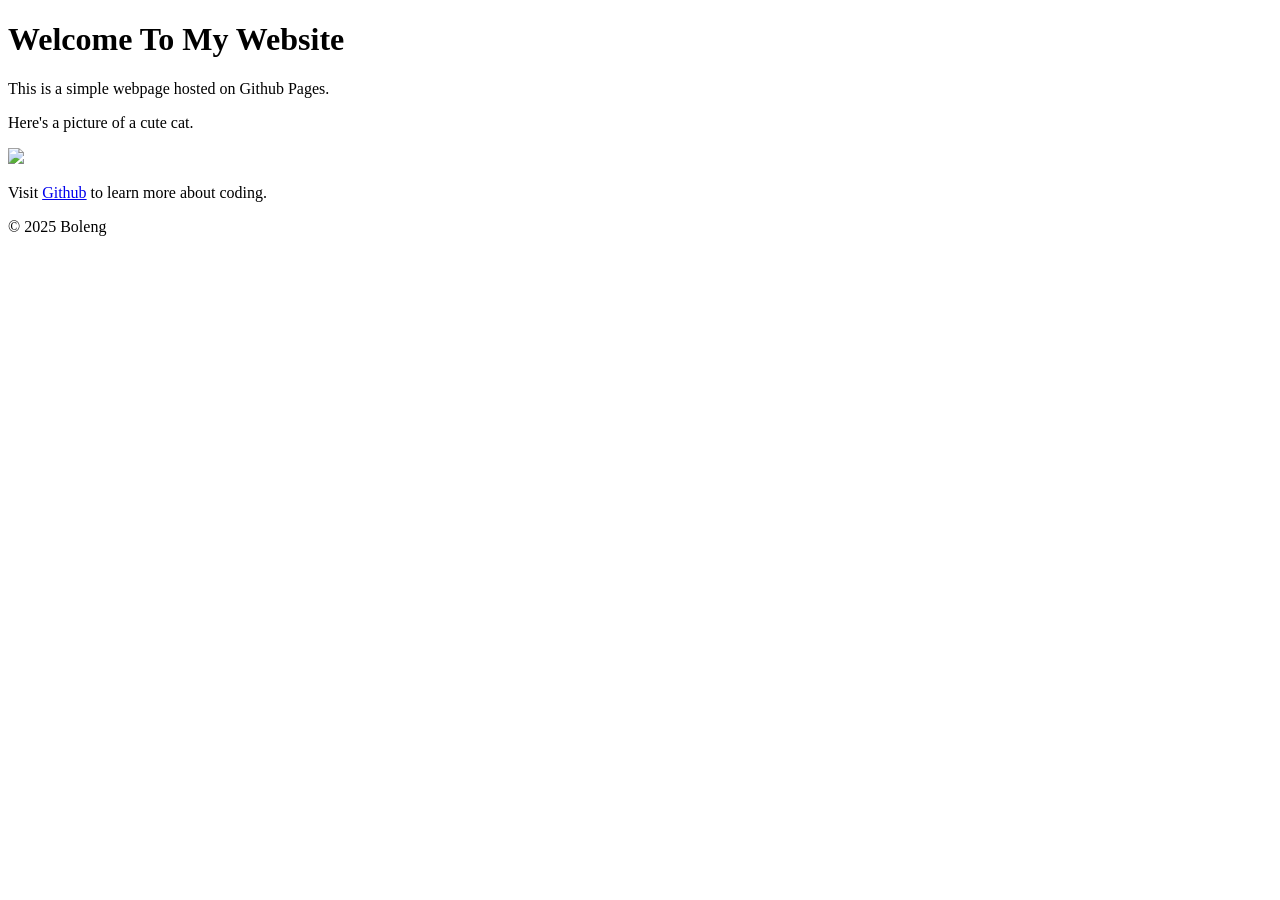
==== index.html @ 66d41913 "Update index.html" ====
<!DOCTYPE html>
<html lang="en">
<head>
    <meta charset="UTF-8">
    <meta name="viewport" content="width=device-width, initial-scale=1.0">
    <title> My First Github Page</title>
</head>
<body>
    <header>
        <h1>Welcome To My Website</h1>
    </header>

    <main>
        <p> This is a simple webpage hosted on Github Pages.</p>
        <p> Here's a picture of a cute cat.</p>
        <img src="https://unsplash.com/photos/orange-tabby-kitten-in-grasses-RCfi7vgJjUY?utm_source=unsplash&utm_medium=referral&utm_content=creditShareLink">

        <p>Visit <a href="https.//github.com">Github</a> to learn more about coding.</p>
    </main>

    <footer>
        <p>&copy; 2025 Boleng</p>
    </footer>
</body>
</html>
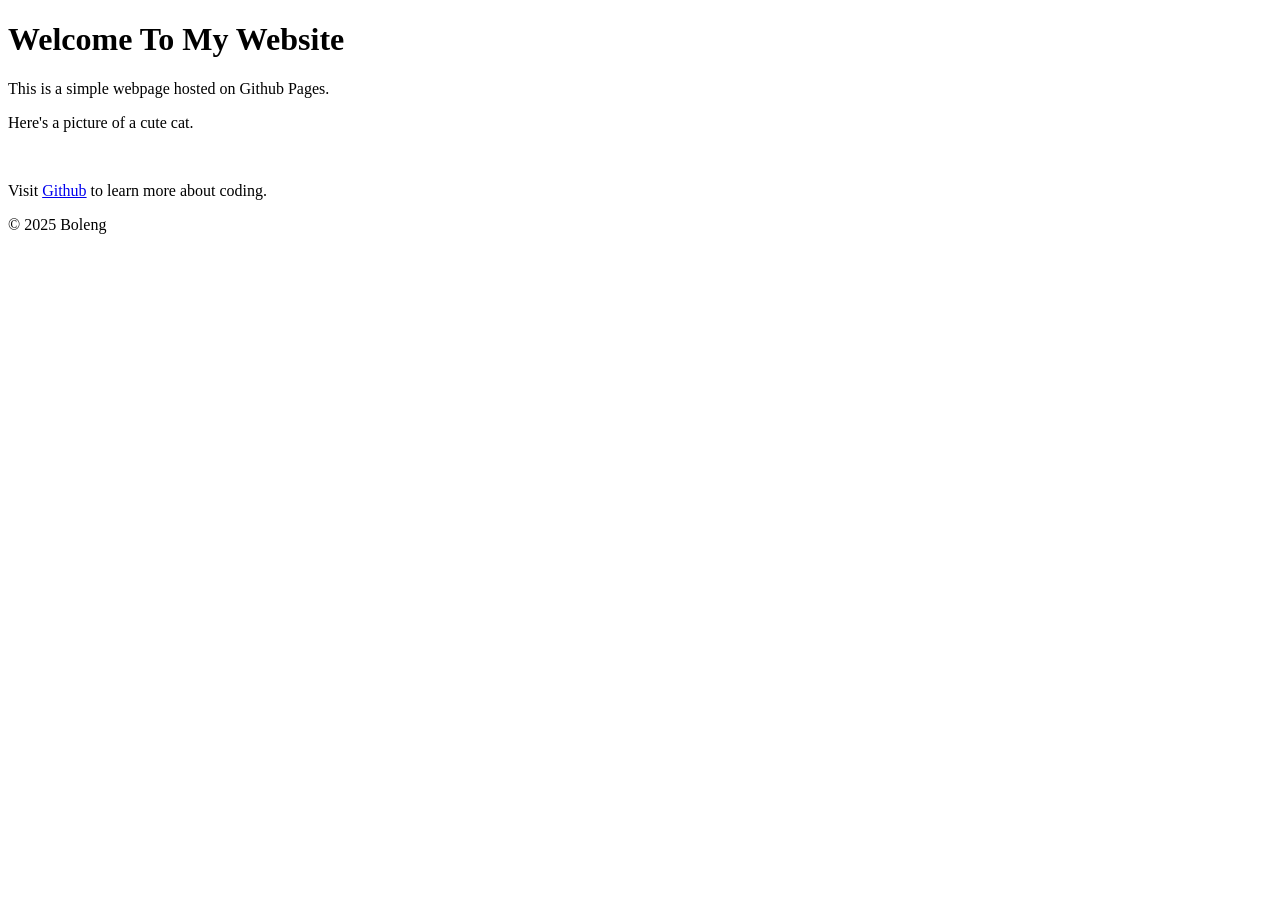
==== commit 2373ba3e: "Update index.html" ====
--- a/index.html
+++ b/index.html
@@ -13,7 +13,7 @@
     <main>
         <p> This is a simple webpage hosted on Github Pages.</p>
         <p> Here's a picture of a cute cat.</p>
-        <img src="https://unsplash.com/photos/orange-tabby-kitten-in-grasses-RCfi7vgJjUY?utm_source=unsplash&utm_medium=referral&utm_content=creditShareLink">
+        <img src= ""c:\Users\Proline\my-github-page\andriyko-podilnyk-RCfi7vgJjUY-unsplash.jpg">
 
         <p>Visit <a href="https.//github.com">Github</a> to learn more about coding.</p>
     </main>
@@ -24,3 +24,4 @@
 </body>
 </html>
 
+
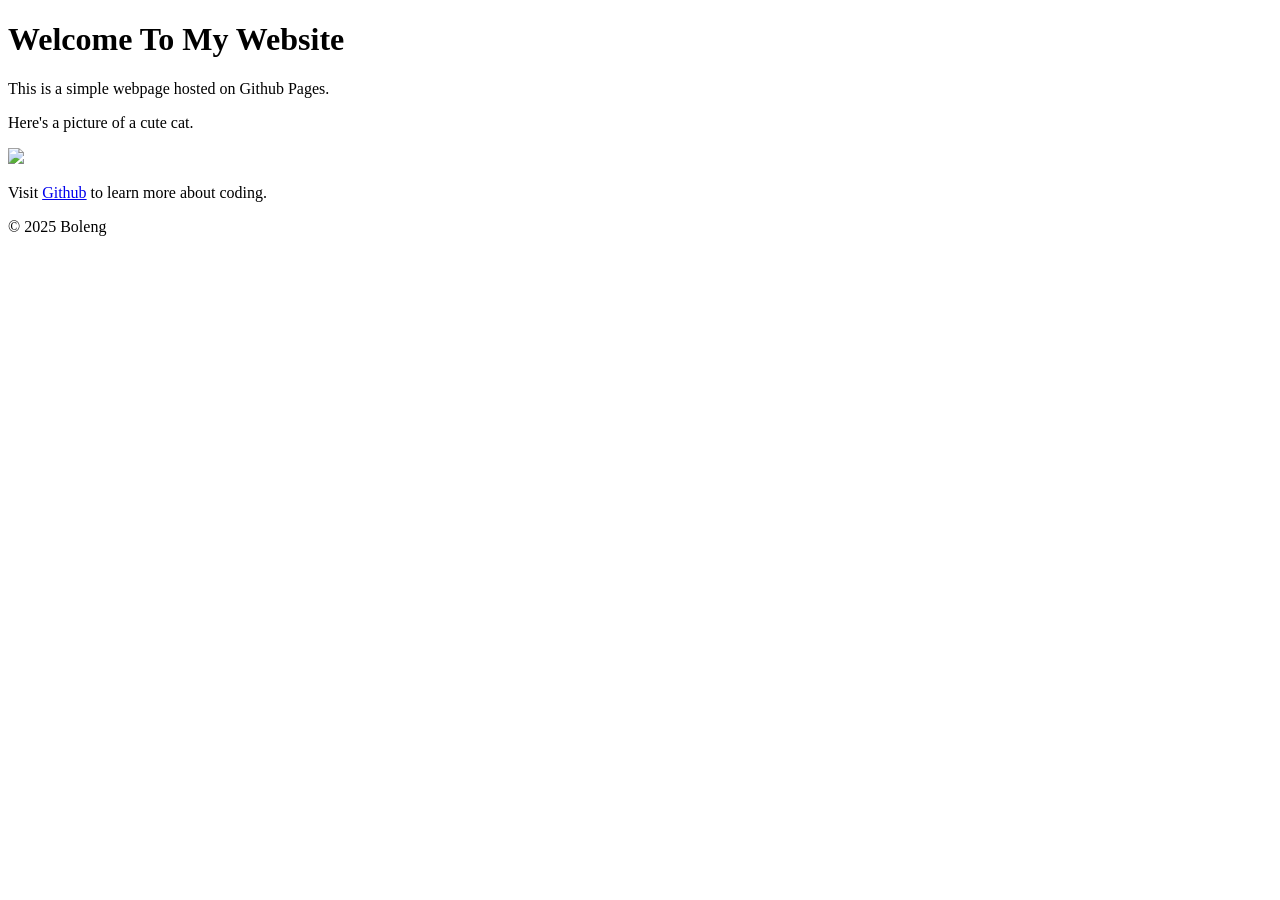
==== commit 8bbe273a: "Update index.html" ====
--- a/index.html
+++ b/index.html
@@ -13,7 +13,7 @@
     <main>
         <p> This is a simple webpage hosted on Github Pages.</p>
         <p> Here's a picture of a cute cat.</p>
-        <img src= ""c:\Users\Proline\my-github-page\andriyko-podilnyk-RCfi7vgJjUY-unsplash.jpg">
+        <img src= "cute kitten.jpg">
 
         <p>Visit <a href="https.//github.com">Github</a> to learn more about coding.</p>
     </main>
@@ -25,3 +25,4 @@
 </html>
 
 
+
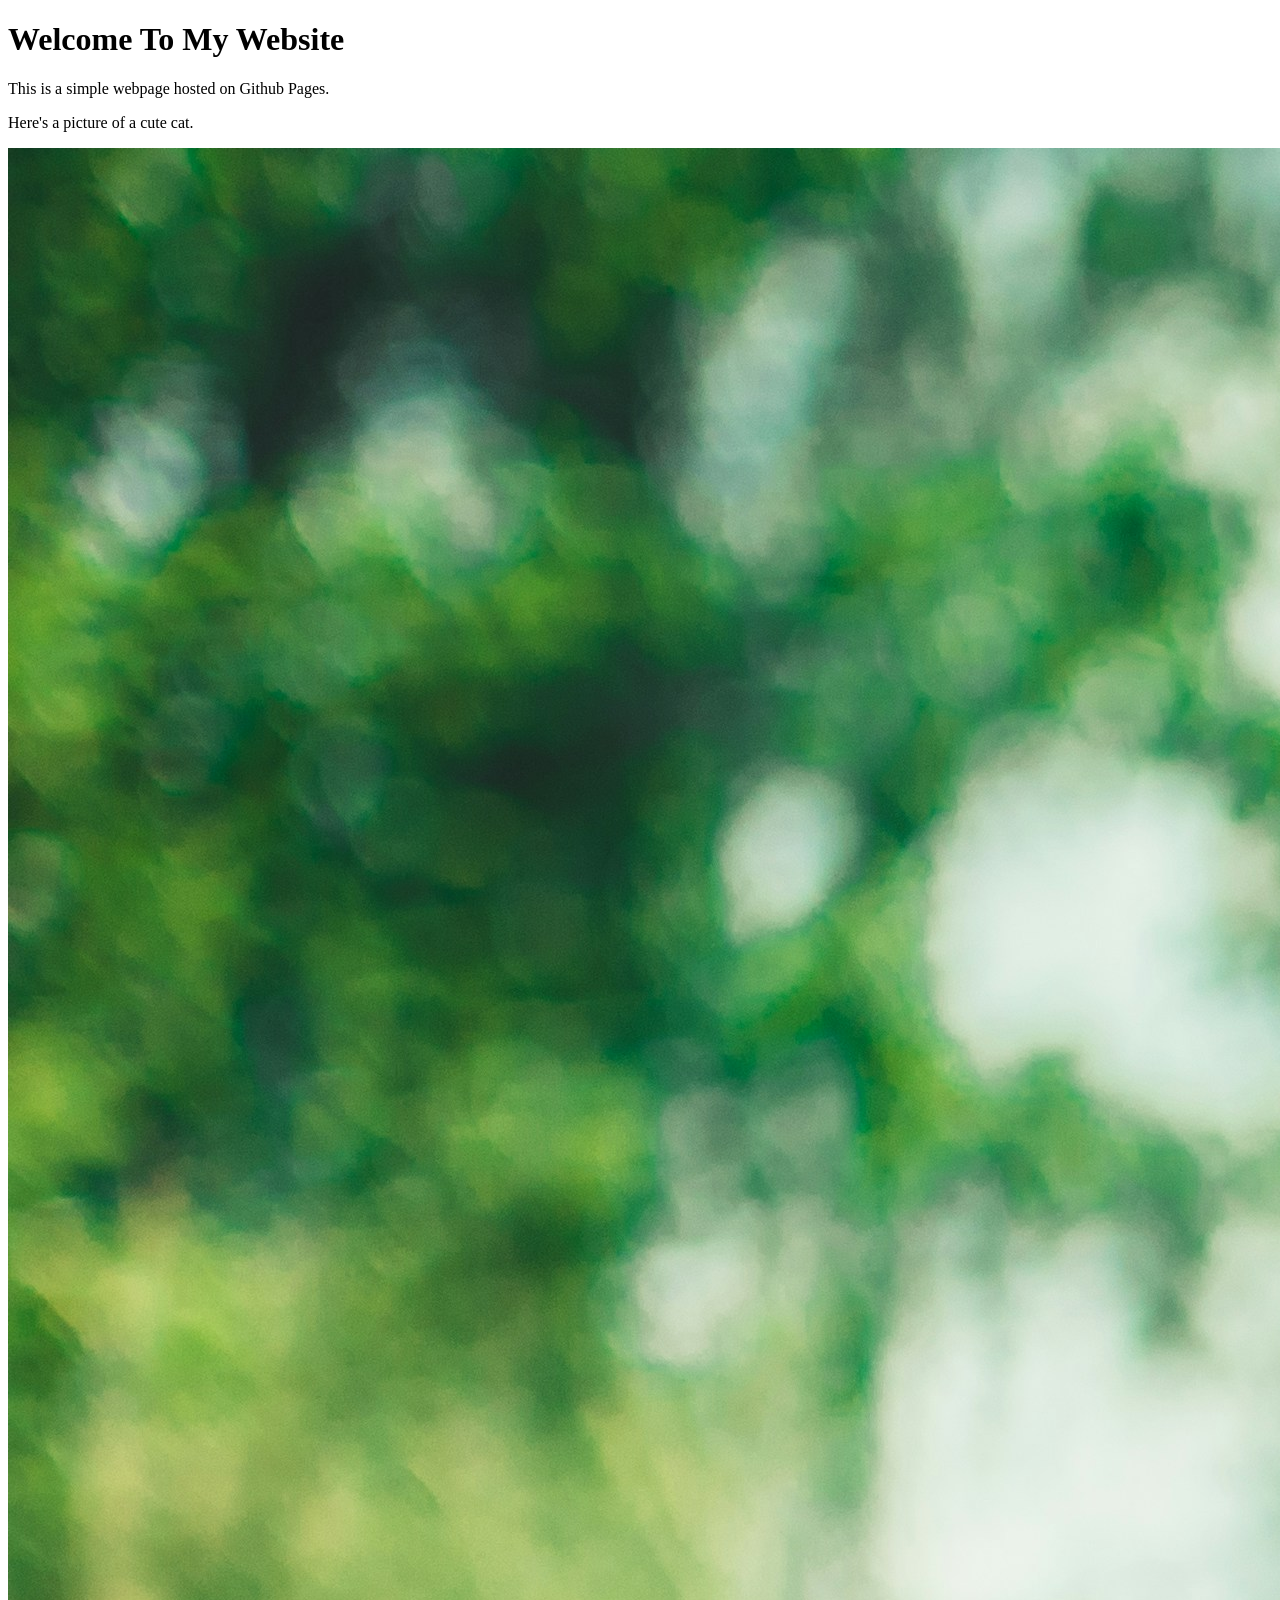
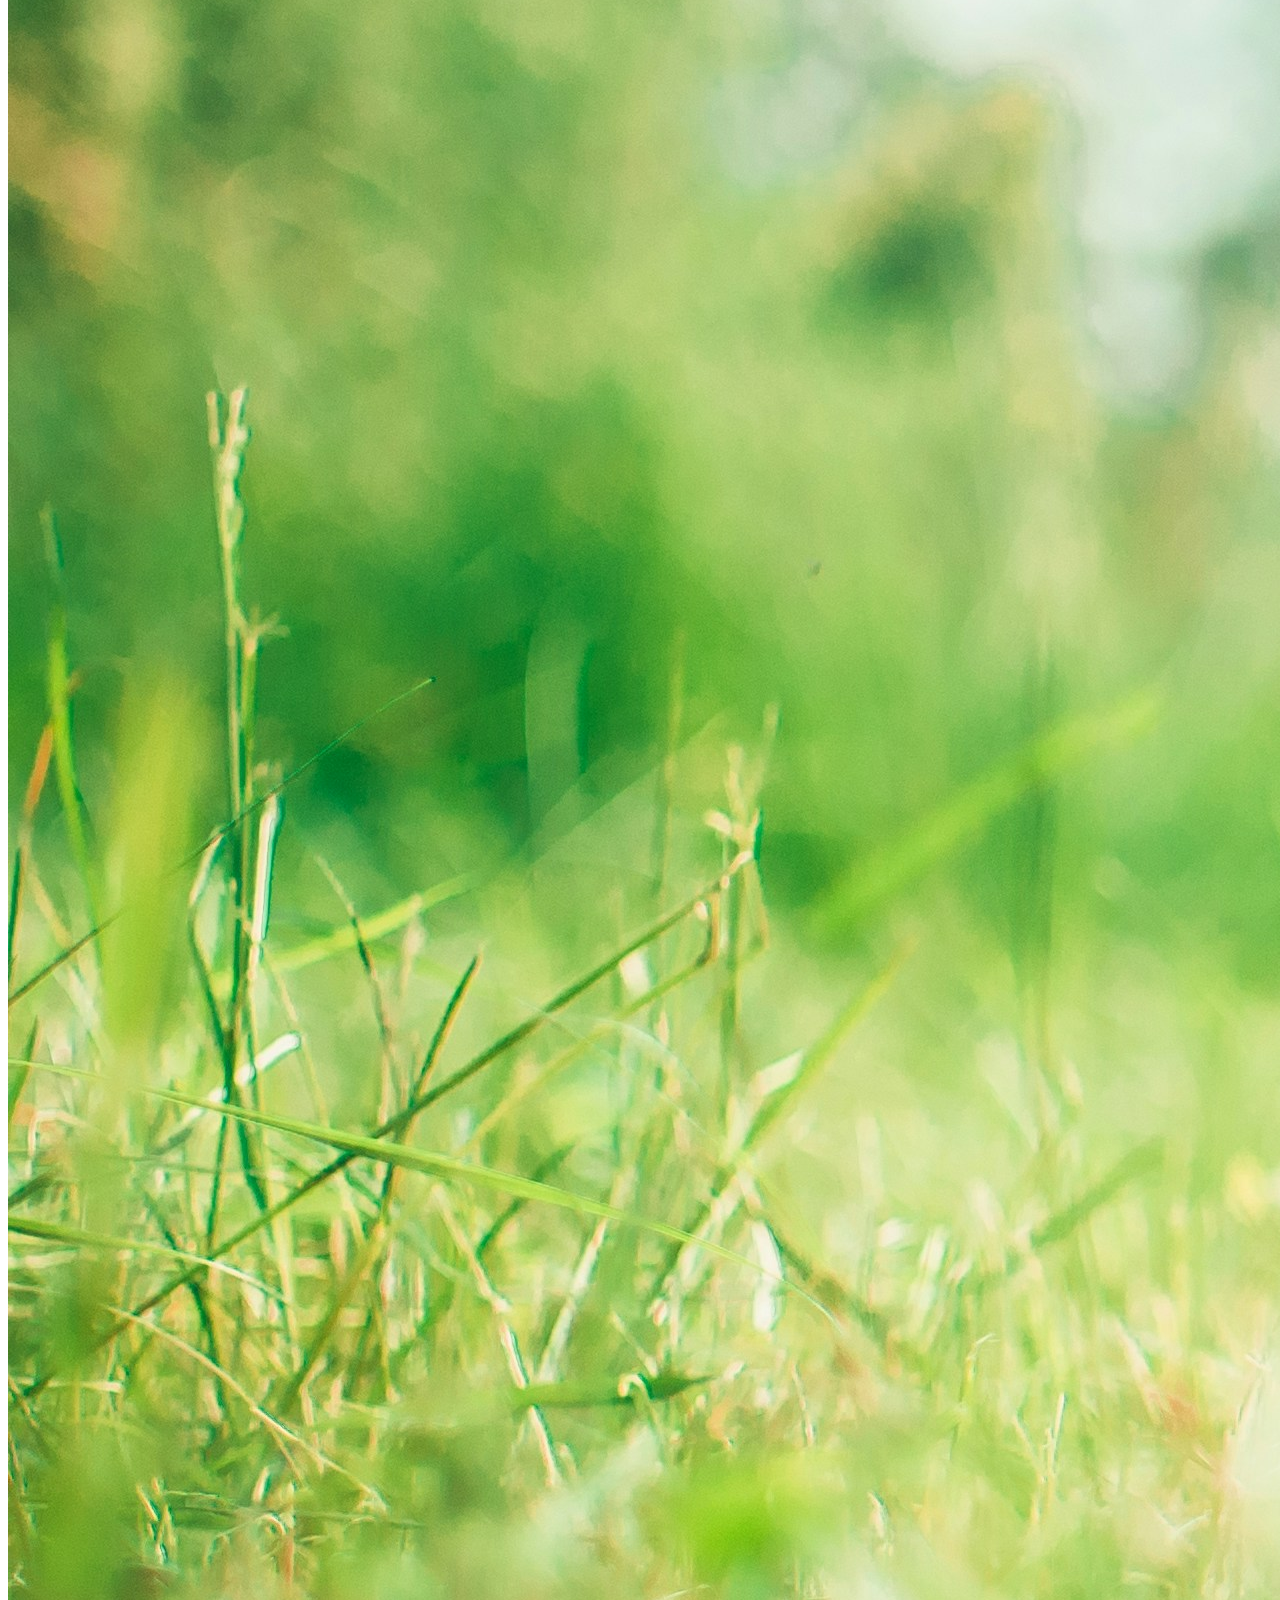
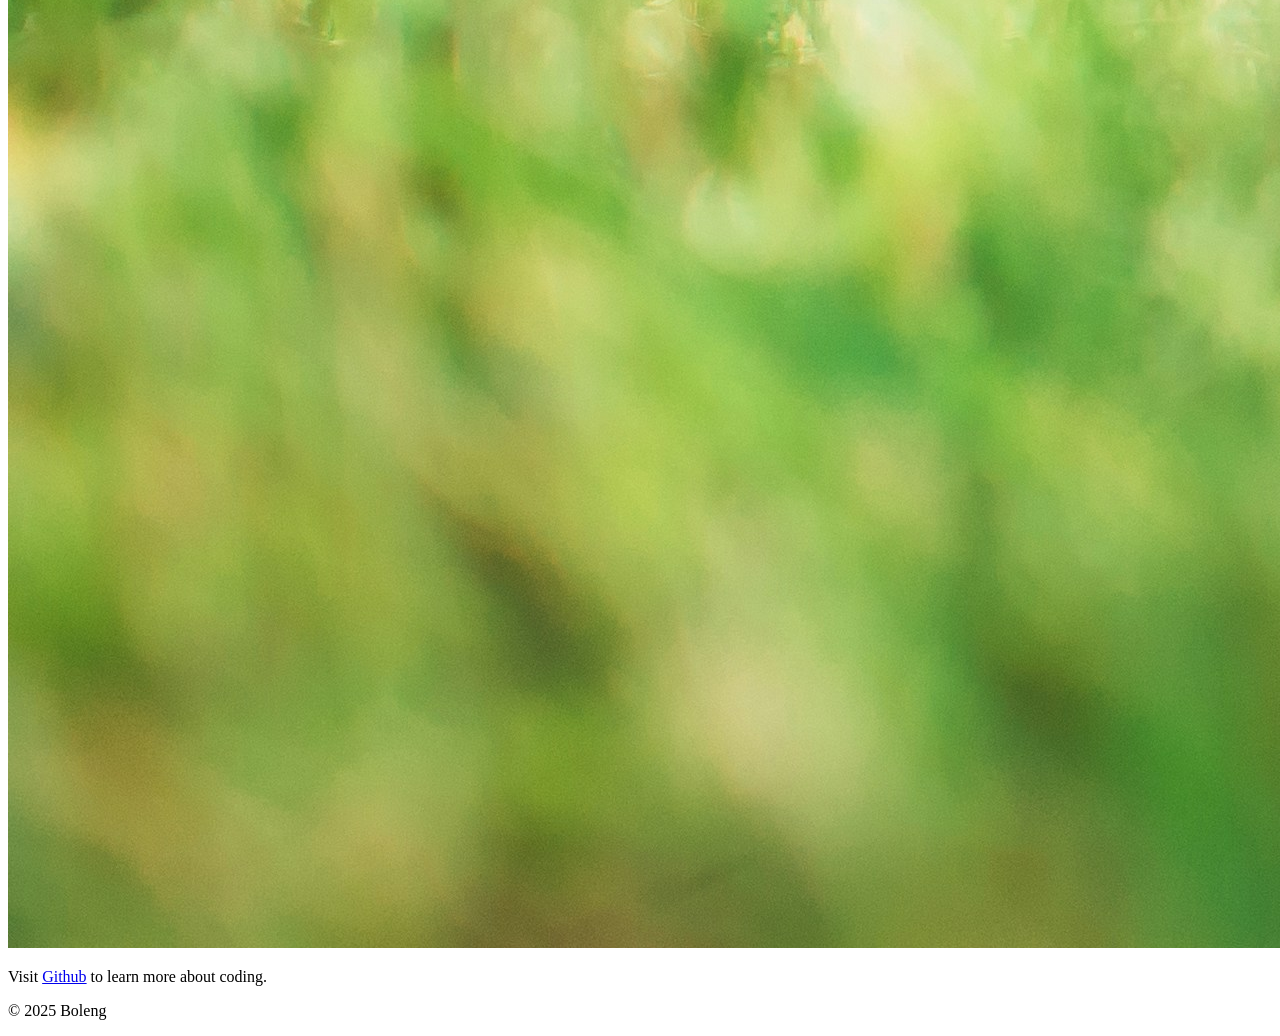
==== commit 86041eeb: "pic" ====
--- a/index.html
+++ b/index.html
@@ -1,28 +1,25 @@
-<!DOCTYPE html>
-<html lang="en">
-<head>
-    <meta charset="UTF-8">
-    <meta name="viewport" content="width=device-width, initial-scale=1.0">
-    <title> My First Github Page</title>
-</head>
-<body>
-    <header>
-        <h1>Welcome To My Website</h1>
-    </header>
-
-    <main>
-        <p> This is a simple webpage hosted on Github Pages.</p>
-        <p> Here's a picture of a cute cat.</p>
-        <img src= "cute kitten.jpg">
-
-        <p>Visit <a href="https.//github.com">Github</a> to learn more about coding.</p>
-    </main>
-
-    <footer>
-        <p>&copy; 2025 Boleng</p>
-    </footer>
-</body>
-</html>
-
-
-
+<!DOCTYPE html>
+<html lang="en">
+<head>
+    <meta charset="UTF-8">
+    <meta name="viewport" content="width=device-width, initial-scale=1.0">
+    <title> My First Github Page</title>
+</head>
+<body>
+    <header>
+        <h1>Welcome To My Website</h1>
+    </header>
+
+    <main>
+        <p> This is a simple webpage hosted on Github Pages.</p>
+        <p> Here's a picture of a cute cat.</p>
+        <img src= "cute kitten.jpg">
+
+        <p>Visit <a href="https.//github.com">Github</a> to learn more about coding.</p>
+    </main>
+
+    <footer>
+        <p>&copy; 2025 Boleng</p>
+    </footer>
+</body>
+</html>
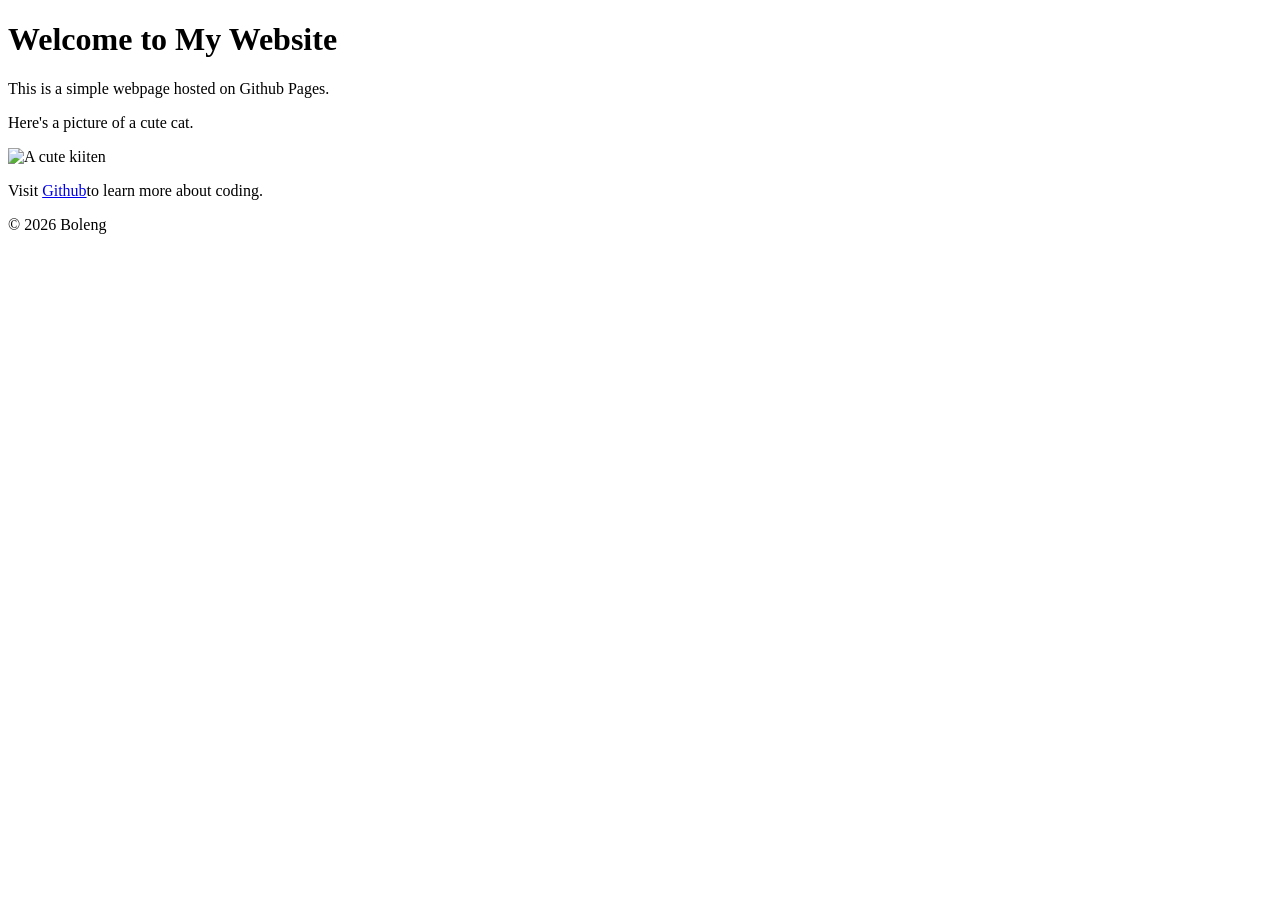
==== commit 7f5bff95: "initial commit: Added simple HTML page" ====
--- a/index.html
+++ b/index.html
@@ -3,23 +3,25 @@
 <head>
     <meta charset="UTF-8">
     <meta name="viewport" content="width=device-width, initial-scale=1.0">
-    <title> My First Github Page</title>
+    <title>My First Github Page</title>
 </head>
 <body>
     <header>
-        <h1>Welcome To My Website</h1>
+        <h1>Welcome to My Website</h1>
     </header>
 
+
     <main>
-        <p> This is a simple webpage hosted on Github Pages.</p>
-        <p> Here's a picture of a cute cat.</p>
-        <img src= "cute kitten.jpg">
+        <p>This is a simple webpage hosted on Github Pages.</p>
+        <p>Here's a picture of a cute cat.</p>
+        <img src="https://placekitten.com/200/300" alt="A cute kiiten">
+    
 
-        <p>Visit <a href="https.//github.com">Github</a> to learn more about coding.</p>
+           <p>Visit <a href="https://github.com/">Github</a>to learn more about coding.</p>
     </main>
 
     <footer>
-        <p>&copy; 2025 Boleng</p>
-    </footer>
+        <p>&copy; 2026 Boleng</p>
+    </footer>   
 </body>
 </html>
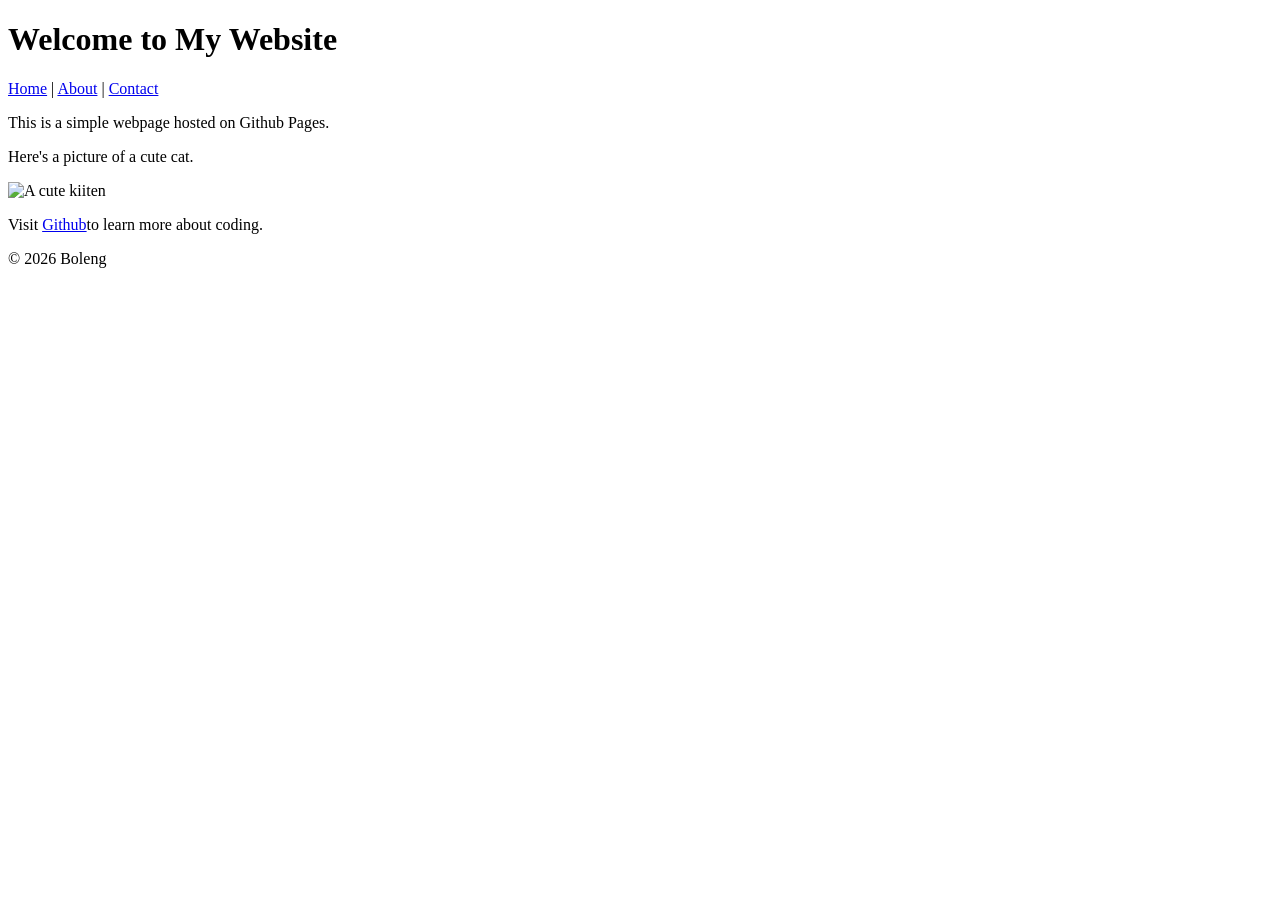
==== commit 745fabaf: "Added About and Contact Pages with navigation" ====
--- a/index.html
+++ b/index.html
@@ -8,13 +8,18 @@
 <body>
     <header>
         <h1>Welcome to My Website</h1>
+    <nav>
+        <a href="index.html">Home</a> |
+        <a href="about.html">About</a> |
+        <a href="contact.html">Contact</a>
+    </nav>
     </header>
-
-
+    
+    
     <main>
         <p>This is a simple webpage hosted on Github Pages.</p>
         <p>Here's a picture of a cute cat.</p>
-        <img src="https://placekitten.com/200/300" alt="A cute kiiten">
+        <img src="" alt="A cute kiiten">
     
 
            <p>Visit <a href="https://github.com/">Github</a>to learn more about coding.</p>
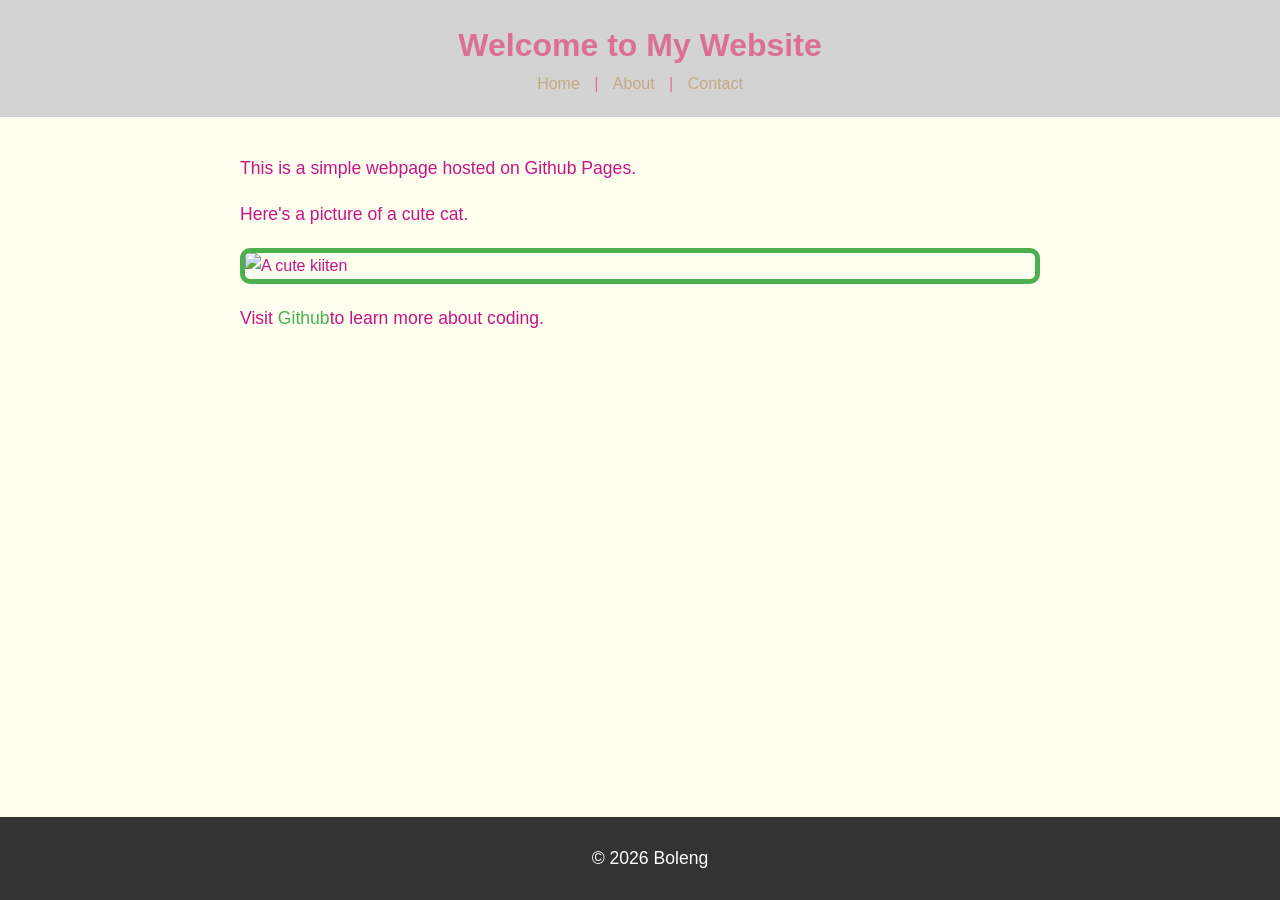
==== commit 9ee2d00a: "Added CSS styling" ====
--- a/index.html
+++ b/index.html
@@ -4,6 +4,7 @@
     <meta charset="UTF-8">
     <meta name="viewport" content="width=device-width, initial-scale=1.0">
     <title>My First Github Page</title>
+    <link rel="stylesheet" href="styles.css">
 </head>
 <body>
     <header>
@@ -15,7 +16,7 @@
     </nav>
     </header>
     
-    
+
     <main>
         <p>This is a simple webpage hosted on Github Pages.</p>
         <p>Here's a picture of a cute cat.</p>
--- a/styles.css
+++ b/styles.css
@@ -0,0 +1,73 @@
+body{
+    font-family: Arial, Helvetica, sans-serif;
+    color: mediumvioletred;
+    background-color: ivory;
+    margin: 0;
+    padding: 0;
+    line-height: 1.6;
+}
+header{
+    background-color: lightgrey;
+    color: palevioletred;
+    padding: 20px;
+    text-align: center;
+}
+
+
+header h1{
+    margin: 0;
+}
+
+nav a{
+    color: rgb(197, 168, 129);
+    text-decoration: none;
+    margin: 0 10px;
+}
+
+nav a.hover{
+    text-decoration: underline;
+}
+
+main{
+    padding: 20px;
+    max-width: 800px;
+    margin: 0 auto;
+}
+
+main img{
+    max-width: 100%;
+    height: auto;
+    display: block;
+    margin: 20px 0;
+}
+footer {
+    background-color: #333;
+    color: white;
+    text-align: center;
+    padding: 10px;
+    position: fixed;
+    bottom: 0;
+    width: 100%;
+}
+p {
+    font-size: 1.1em;
+}
+
+a {
+    color: #4CAF50;
+    text-decoration: none;
+}
+
+a:hover {
+    text-decoration: underline;
+}
+
+img {
+    border: 5px solid #4CAF50;
+    border-radius: 10px;
+}
+
+main a[href="bolengntapu9@gmail.com"]{
+    color: #ff5722;
+    font-weight: bold;
+}
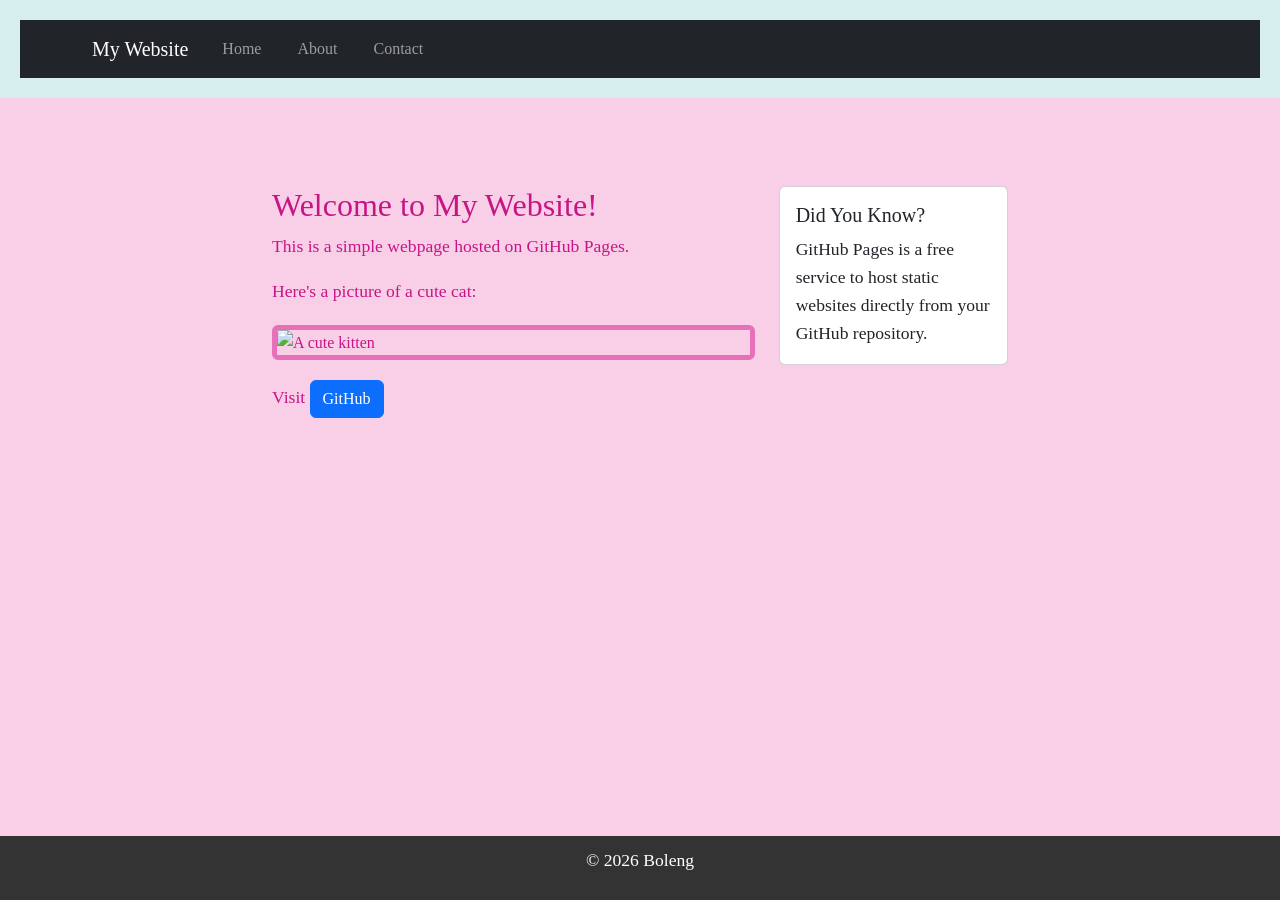
==== commit 9dcecb4a: "Added Bootstrap Framework for styling and layout" ====
--- a/index.html
+++ b/index.html
@@ -4,30 +4,70 @@
     <meta charset="UTF-8">
     <meta name="viewport" content="width=device-width, initial-scale=1.0">
     <title>My First Github Page</title>
+    <!-- Bootstrap CSS -->
+    <link href="https://cdn.jsdelivr.net/npm/bootstrap@5.3.0/dist/css/bootstrap.min.css" rel="stylesheet">
     <link rel="stylesheet" href="styles.css">
 </head>
 <body>
     <header>
-        <h1>Welcome to My Website</h1>
-    <nav>
-        <a href="index.html">Home</a> |
-        <a href="about.html">About</a> |
-        <a href="contact.html">Contact</a>
+    <nav class="navbar navbar-expand-lg navbar-dark bg-dark">
+        <div class="container">
+            <a class="navbar-brand" href="index.html">My Website</a>
+
+            <button class="navbar-toggler" type="button" data-bs-toggle="collapse" data-bs-target="#navbarNav">
+                <span class="navbar-toggler-icon"></span>
+            </button>
+
+            <div class="collapse navbar-collapse" id="navbarNav">
+                <ul class="navbar-nav">
+                    <li class="nav-item">
+                        <a class="nav-link" href="index.html">Home</a>
+                    </li>
+                    <li class="nav-item">
+                        <a class="nav-link" href="about.html">About</a>
+                    </li>
+                    <li class="nav-item">
+                        <a class="nav-link" href="contact.html">Contact</a>
+                    </li>
+                </ul>
+            </div>
+        </div>
     </nav>
     </header>
     
 
     <main>
-        <p>This is a simple webpage hosted on Github Pages.</p>
-        <p>Here's a picture of a cute cat.</p>
-        <img src="" alt="A cute kiiten">
-    
+        <main class="container my-5">
+    <div class="row">
+        <div class="col-md-8">
+            <h2>Welcome to My Website!</h2>
+            <p>This is a simple webpage hosted on GitHub Pages.</p>
+            <p>Here's a picture of a cute cat:</p>
+            <img src="https://placekitten.com/200/300" alt="A cute kitten" class="img-fluid rounded">
+            <p class="mt-3">
+                Visit <a href="https://github.com" class="btn btn-primary">GitHub</a>
+            </p>
+        </div>
 
-           <p>Visit <a href="https://github.com/">Github</a>to learn more about coding.</p>
+        <div class="col-md-4">
+            <div class="card">
+                <div class="card-body">
+                    <h5 class="card-title">Did You Know?</h5>
+                    <p class="card-text">
+                        GitHub Pages is a free service to host static websites directly from your GitHub repository.
+                    </p>
+                </div>
+            </div>
+        </div>
+    </div>
+</main>
     </main>
 
     <footer>
         <p>&copy; 2026 Boleng</p>
-    </footer>   
+    </footer>
+    <!-- Bootstrap JS -->
+<script src="https://cdn.jsdelivr.net/npm/@popperjs/core@2.11.6/dist/umd/popper.min.js"></script>
+<script src="https://cdn.jsdelivr.net/npm/bootstrap@5.3.0/dist/js/bootstrap.min.js"></script>  
 </body>
 </html>
--- a/styles.css
+++ b/styles.css
@@ -1,14 +1,14 @@
 body{
-    font-family: Arial, Helvetica, sans-serif;
+    font-family: Georgia, 'Times New Roman', Times, serif;
     color: mediumvioletred;
-    background-color: ivory;
+    background-color: rgb(248, 207, 231);
     margin: 0;
     padding: 0;
     line-height: 1.6;
 }
 header{
-    background-color: lightgrey;
-    color: palevioletred;
+    background-color: rgb(214, 238, 237);
+    color: deeppink;
     padding: 20px;
     text-align: center;
 }
@@ -19,7 +19,7 @@
 }
 
 nav a{
-    color: rgb(197, 168, 129);
+    color:rgb(226, 0, 143);
     text-decoration: none;
     margin: 0 10px;
 }
@@ -54,7 +54,7 @@
 }
 
 a {
-    color: #4CAF50;
+    color: #8ecc90;
     text-decoration: none;
 }
 
@@ -63,11 +63,11 @@
 }
 
 img {
-    border: 5px solid #4CAF50;
+    border: 5px solid #e671b9;
     border-radius: 10px;
 }
 
 main a[href="bolengntapu9@gmail.com"]{
-    color: #ff5722;
+    color: rgb(228, 58, 129);
     font-weight: bold;
 }
